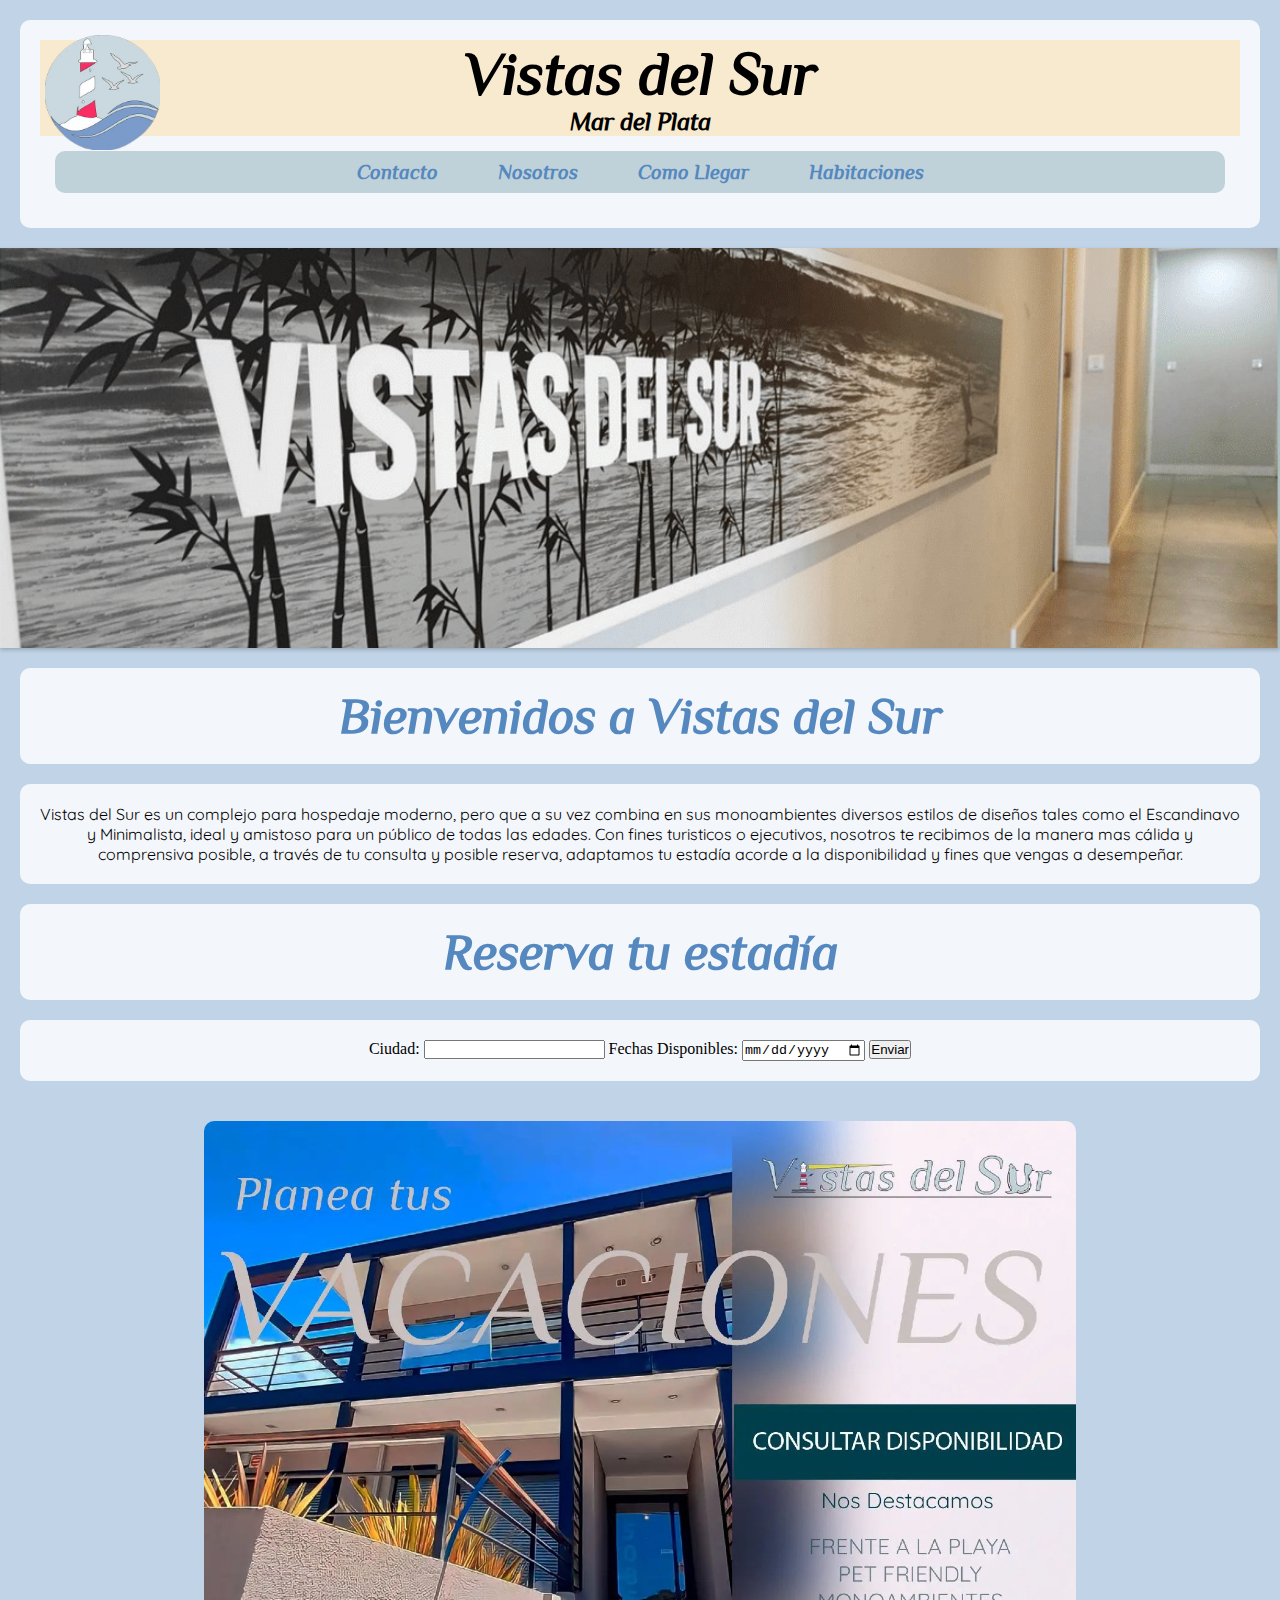
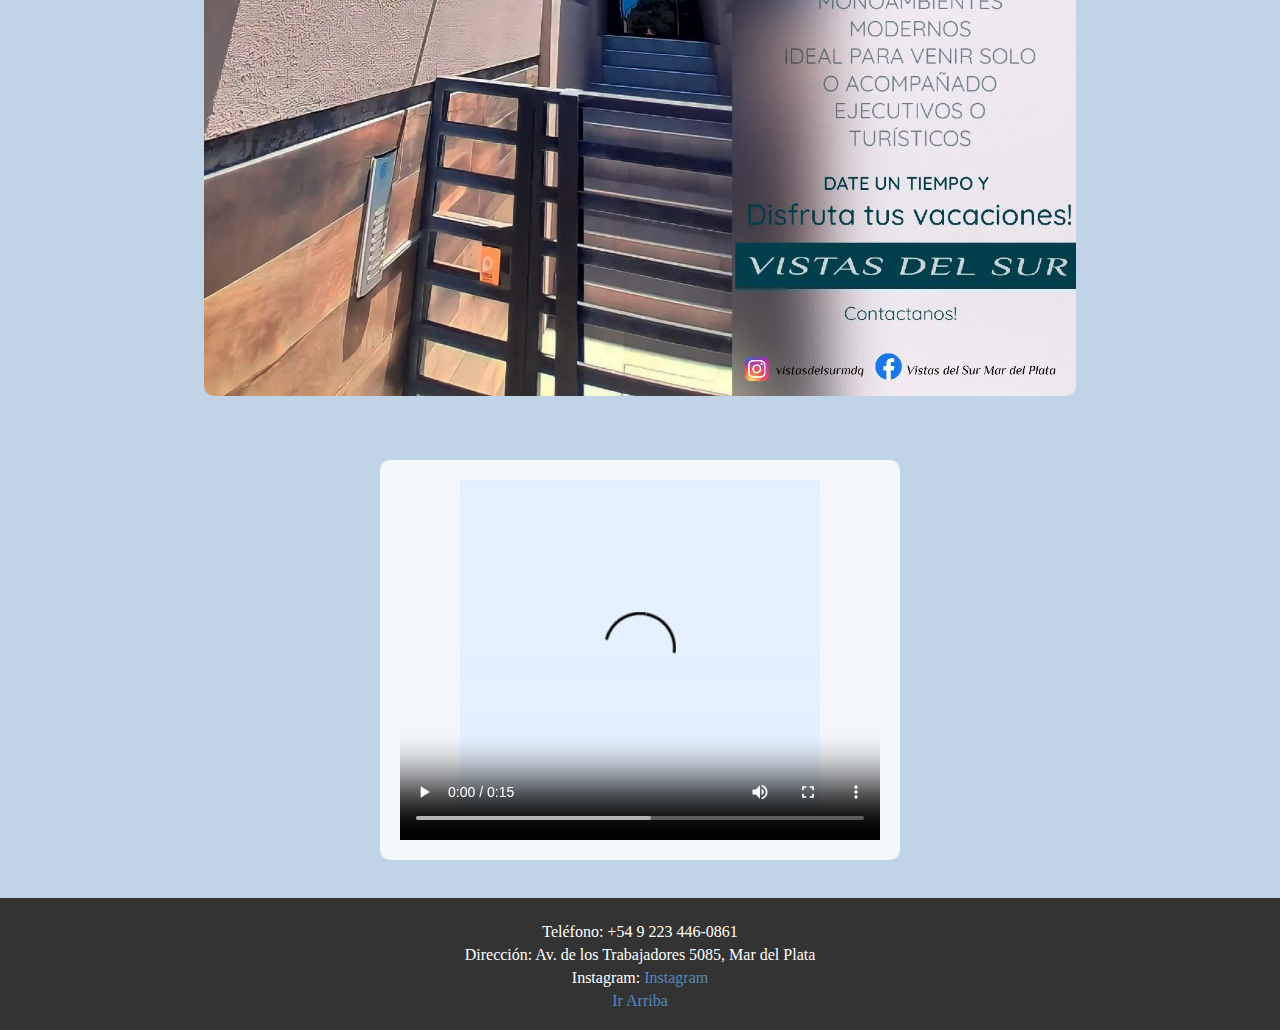
==== index.html @ b721d135 "Estado Intermedio del Proyecto" ====
<!DOCTYPE html>
<html lang="es">
<head>
    <meta charset="UTF-8">
    <meta name="viewport" content="width=device-width, initial-scale=1.0">
    <title>Vistas del Sur</title>
    <link rel="shortcut icon" href="./img/Vistas_del_Sur_Logo.png"> 
    <link rel="stylesheet" href="./css/style.css"> 
    <link rel="stylesheet" href="./css/grid.css"> 
    <!--No tengo linkeado el bootsrtrap porque se me rompe todo -->
</head>
<body> 
    <header id="arriba"> 
        <div class="div-celu">
            <div class="container-img">
                <h1 class="titulo-cabecera"> Vistas del Sur </h1> 
                <img src="./img/Vistas_del_Sur_Logo.png" alt="Logo" class="logo-img"></img> 
                <h1 class="subti-cabecera"> Mar del Plata</h1>
            </div>
            
            
        </div>
        <!-- Menu de Navegación -->
        <nav class="botones"> 
            <ul>
                <li> <a href="./pages/contacto.html" target="_blank" class="text-nav">Contacto</a> </li>
                <li> <a href="./pages/Nosotros.html" target="_blank" class="text-nav">Nosotros</a> </li>
                <li> <a href="./pages/como_llegar.html" target="blank" class="text-nav">Como Llegar</a> </li>
                <li> <a href="./pages/Habitaciones.html" target="blank" class="text-nav">Habitaciones</a> </li>
            </ul>
        </nav>
    </header>
    <!-- Banner -->
    <img src="./img/Banner.png" class="banner" alt="Banner">
        <!-- Encabezado -->
        <h1 class="principal"> Bienvenidos a Vistas del Sur </h1>
        <p class="fuente-quicksand"> Vistas del Sur es un complejo para hospedaje moderno, pero que a su vez combina en sus monoambientes diversos estilos de diseños
            tales como el Escandinavo y Minimalista, ideal y amistoso para un público de todas las edades.
            Con fines turisticos o ejecutivos, nosotros te recibimos de la manera mas cálida y comprensiva posible, a través de tu consulta y
            posible reserva, adaptamos tu estadía acorde a la disponibilidad y fines que vengas a desempeñar.
        </p>
        <!-- Formulario de Reserva -->
            <h2 class="principal">Reserva tu estadía</h2>
        <form action="procesar_formulario.php" method="post">
            <label for="ciudad">Ciudad:</label>
            <input type="text" id="ciudad" name="ciudad" required>
            
            <label for="fechas_disponibles">Fechas Disponibles:</label>
            <input type="date" id="fechas_disponibles" name="fechas_disponibles" required>
            
            <input type="submit" value="Enviar">
        </form>
    <div class="img-general">
        <img src="./img/Propaganda 1.png"  alt="propaganda">
    </div>
    <div class="container-video">
        <video width="480" height="360" controls> 
            <source src="./video/VdS3.mp4" type="video/mp4">
        </video>
    </div>
    <br> 
    <!-- Footer -->
    <footer>
        <p>Teléfono: +54 9 223 446-0861</p>
        <p>Dirección: Av. de los Trabajadores 5085, Mar del Plata</p>
        <p>Instagram: <a href="https://www.instagram.com/vistasdelsurmdq/" target="_blank">Instagram</a></p>
        <a href="#arriba"> Ir Arriba </a>
    </footer>
    
    <script src="./js/bootstrap.js"></script>
</body>
</html>
---- css/style.css ----
/* Reset */
*{
    margin: 0;
    padding: 0;
}

/* Estilo para el fondo de la página */
body {
    background-color: #5488bf5e;/* Ruta de tu imagen de fondo */
    background-size: cover; /* Ajustar la imagen de fondo al tamaño de la ventana del navegador */
    background-position: center; /* Centrar la imagen de fondo */
    background-attachment: fixed; /* Fijar la imagen de fondo para mantenerla en su lugar */
    background-repeat: no-repeat; /* Evitar que la imagen se repita */
}

/* Estilo para el contenido superpuesto */
#arriba, .principal, .fuente-quicksand, h2, form, .img-general, video, iframe {
    background-color: rgba(255, 255, 255, 0.8); /* Fondo blanco semi-transparente para el contenido */
    padding: 20px; /* Espaciado alrededor del contenido */
    margin: 20px; /* Márgenes alrededor del contenido */
    border-radius: 10px; /* Bordes redondeados para el contenido */
}

.container-video{
    background-color: transparent;
    display: flex;
    justify-content: center;
}

.img-general{
    align-items: center;
    background-color:transparent;
}

.img-general img{
    border-radius: 10px;
}

/* Alinear el contenido en el centro de la página */
#arriba, .principal, .fuente-quicksand, h2, form, .img-general, video, a {
    text-align: center;
}

@font-face {
    font-family: PhilosopherItalic;
    src: url(../font/Philosopher-Italic.ttf);
}
@font-face {
    font-family: QuicksandRegular;
    src: url(../font/Quicksand-Regular.ttf);
}
/* Estilo general para la navegación */
nav {
    background-color: #bfd1d9; /* Color de fondo */
    padding: 10px 0; /* Espaciado interior superior e inferior */
    margin: 15px;
    border-radius: 10px;
}

/* Estilo de la lista no ordenada dentro de la navegación */
nav ul {
    list-style: none; /* Quitar los puntos de la lista */
    margin: 0;
    padding: 0;
    display: flex; /* Mostrar elementos en línea horizontalmente */
    justify-content: center; /* Centrar elementos horizontalmente */
}

/* Estilo de los elementos de la lista */
nav li {
    margin: 0 30px; /* Espacio entre elementos de la lista */
}

/* Estilo de los enlaces */
nav a {
    text-decoration: none; /* Quitar subrayado por defecto de los enlaces */
    color: #fff; /* Color del texto */
    font-weight: bold; /* Texto en negrita */
    transition: color 0.3s; /* Transición de color suave */
}

/* Estilo de los enlaces al pasar el ratón */
nav a:hover {
    color: white; /* Cambiar color al pasar el ratón (amarillo en este ejemplo) */
}

.principal{
    color: #5488BF;
    font-size: 50px;
    font-family: PhilosopherItalic
}
.borde-redondo{
    border-radius: 15px;

}
.fuente-quicksand{
    font-family: QuicksandRegular
}
.text-nav{
    color: #5488BF;
    font-size: 20px;
    font-family: PhilosopherItalic
}

/* Estilo general para el contenedor div */
div {
    text-align: center; /* Centrar el contenido horizontalmente */
    position: relative; /* Posición relativa para el posicionamiento absoluto del logo */
    background-color: #fedea248;
}

/* Estilo para el logo */
.logo-img {
    width: 115px;
    margin: 5px;
    position: absolute;
    top: -10px; /* Posición desde la parte superior */
    right: 0px; /* Posición desde la parte derecha */
    left: 0px; /* Posición desde la parte derecha */
}

.titulo-cabecera{
    font-size: 60px;
    font-family: PhilosopherItalic
}
.subti-cabecera{
    font-size: 25px;
    font-family: PhilosopherItalic
}

/* Estilo para la galería de fotos */
.galeria {
    display: flex;
    flex-wrap: wrap;
    justify-content: space-around;
}

.galeria img {
    width: 300px;
    height: 200px;
    object-fit: cover;
    margin: 10px;
    border: 2px solid #5488BF;
    border-radius: 10px;
    transition: transform 0.2s;
}

.galeria img:hover {
    transform: scale(1.05);
}

/* Estilo para el banner */
.banner {
    width: 100%; /* Ancho completo del banner */
    max-height: 400px; /* Altura máxima del banner (ajusta según tus necesidades) */
    object-fit: cover; /* Ajustar la imagen para cubrir el contenedor */
    display: block;
    border: none; /* Quitar el borde */
    box-shadow: 0 2px 4px rgba(0, 0, 0, 0.2); /* Sombra del banner */
}

/* Estilos para el footer */
footer {
    background-color: #333; /* Fondo de color oscuro */
    color: #fff; /* Texto en color blanco */
    padding: 20px; /* Espaciado interno */
    text-align: center; /* Alinear el contenido al centro */
}

footer p {
    font-size: 16px; /* Tamaño del texto */
    margin: 5px 0; /* Márgenes alrededor de los párrafos */
}

footer a {
    color: #5488BF; /* Enlaces en color azul claro */
    text-decoration: none; /* Quitar subrayado de los enlaces */
    transition: color 0.3s; /* Transición de color suave */
}

footer a:hover {
    color: #fff; /* Cambiar color al pasar el ratón a blanco */
}

/* Media Query para dispositivos móviles */
@media (max-width: 768px) {
    body {
        background-color: #F9F5F6; /* Cambiar el color de fondo a blanco */
    }
    header div{
        display: flex;
        flex-direction: column;
    }
    .botones, .botones ul{
        background-color: transparent;
        display: flex;
        flex-direction: column;
        gap: 15px;
    }
    
    .logo-img {
        position: unset;
    }
    .container-img{
        display: flex;
        align-items: center;
        height: fit-content;
        justify-content: center;
        gap: 20px;
    }
        .banner {
            max-height: 200px; /* Reducir la altura del banner */
        }
    
        .principal {
            font-size: 30px; /* Reducir el tamaño de fuente del título principal */
        }
    
        .fuente-quicksand {
            font-size: 16px; /* Reducir el tamaño de fuente del texto */
            background-color: #5488bf5e
        }
    
        .img-general img {
            width: 100%; /* Ajustar el ancho de las imágenes al 100% del contenedor */
        }

    }
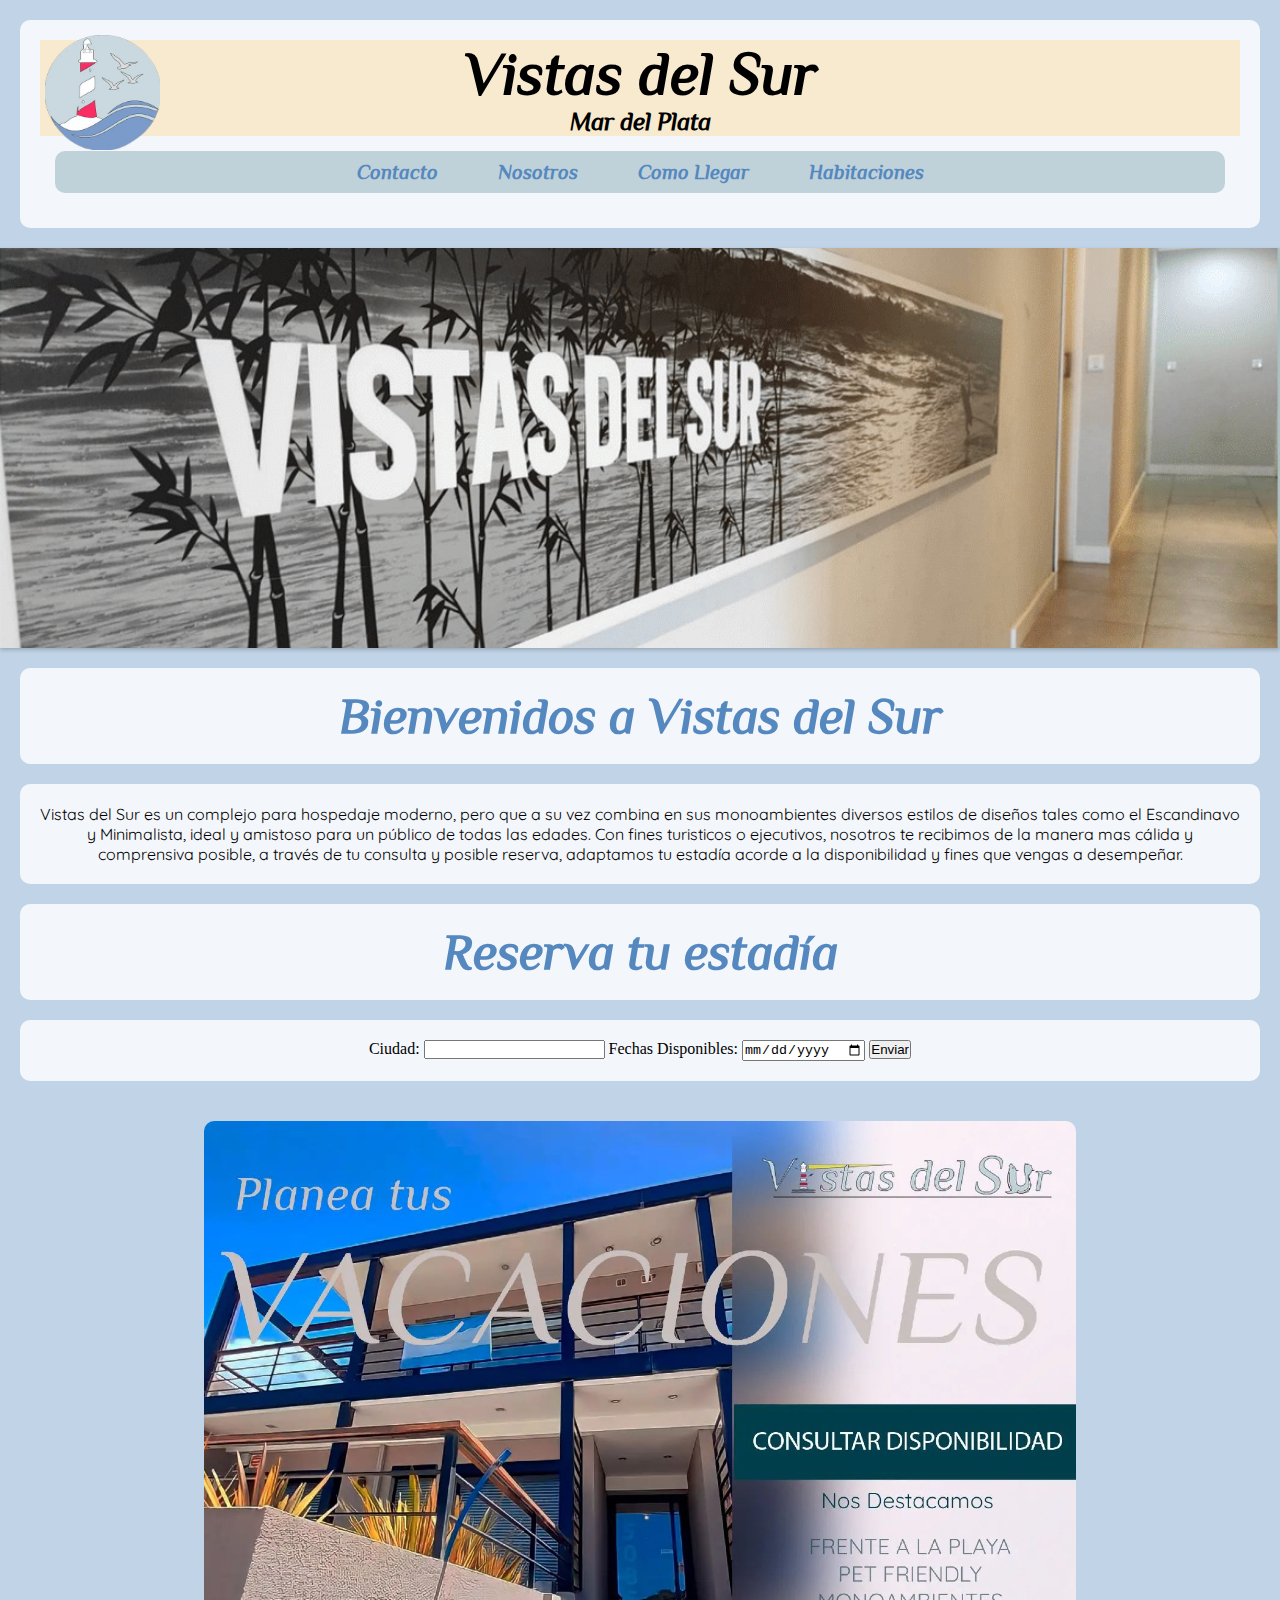
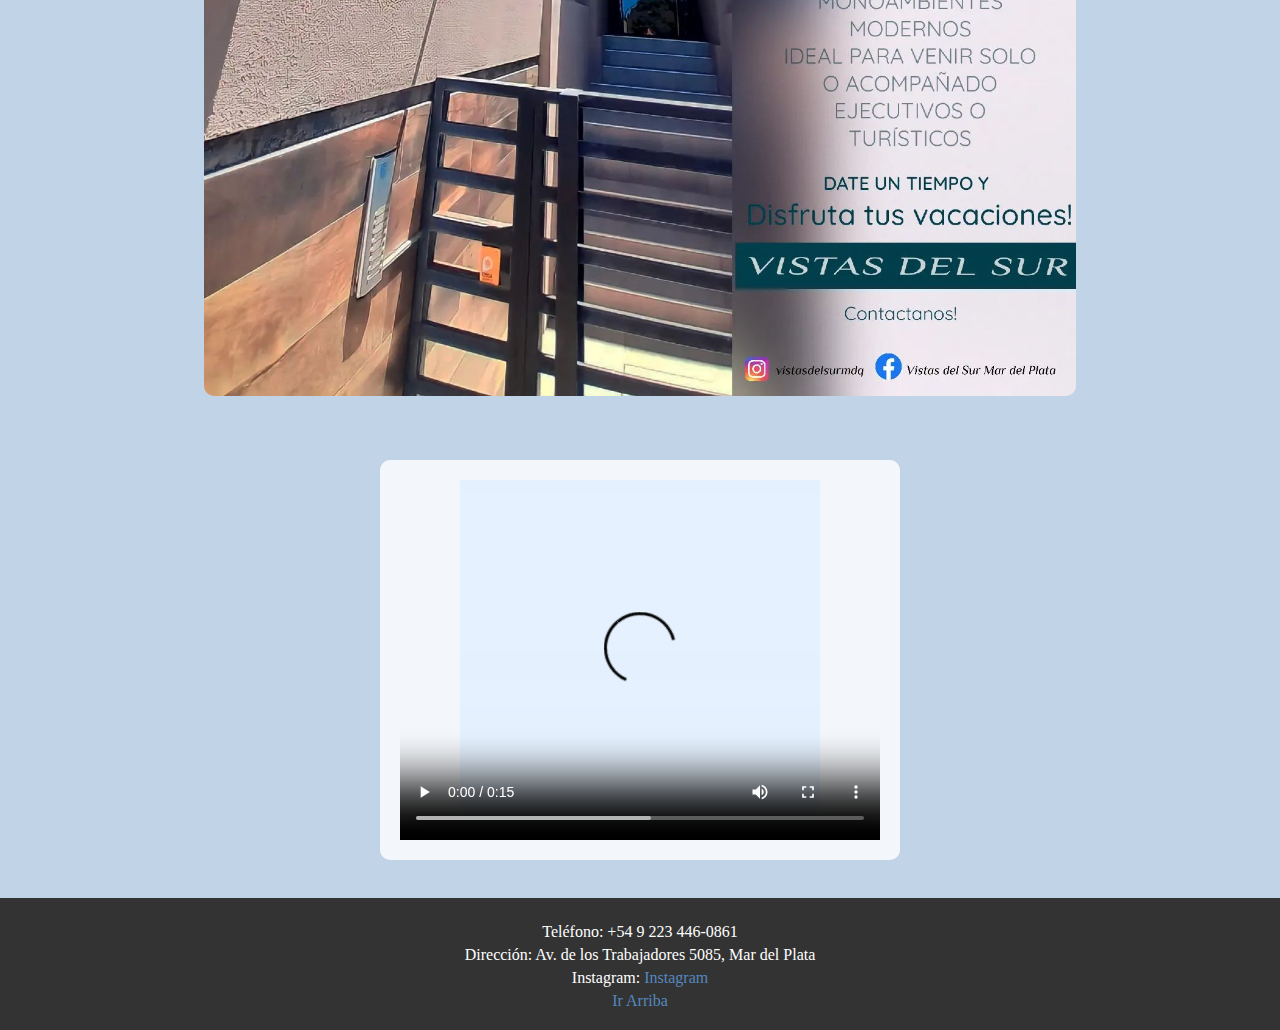
==== commit 61c05b28: "Quitando los target=blank innecesarios" ====
--- a/index.html
+++ b/index.html
@@ -23,10 +23,10 @@
         <!-- Menu de Navegación -->
         <nav class="botones"> 
             <ul>
-                <li> <a href="./pages/contacto.html" target="_blank" class="text-nav">Contacto</a> </li>
-                <li> <a href="./pages/Nosotros.html" target="_blank" class="text-nav">Nosotros</a> </li>
-                <li> <a href="./pages/como_llegar.html" target="blank" class="text-nav">Como Llegar</a> </li>
-                <li> <a href="./pages/Habitaciones.html" target="blank" class="text-nav">Habitaciones</a> </li>
+                <li> <a href="./pages/contacto.html" class="text-nav">Contacto</a> </li>
+                <li> <a href="./pages/Nosotros.html" class="text-nav">Nosotros</a> </li>
+                <li> <a href="./pages/como_llegar.html" class="text-nav">Como Llegar</a> </li>
+                <li> <a href="./pages/Habitaciones.html" class="text-nav">Habitaciones</a> </li>
             </ul>
         </nav>
     </header>
